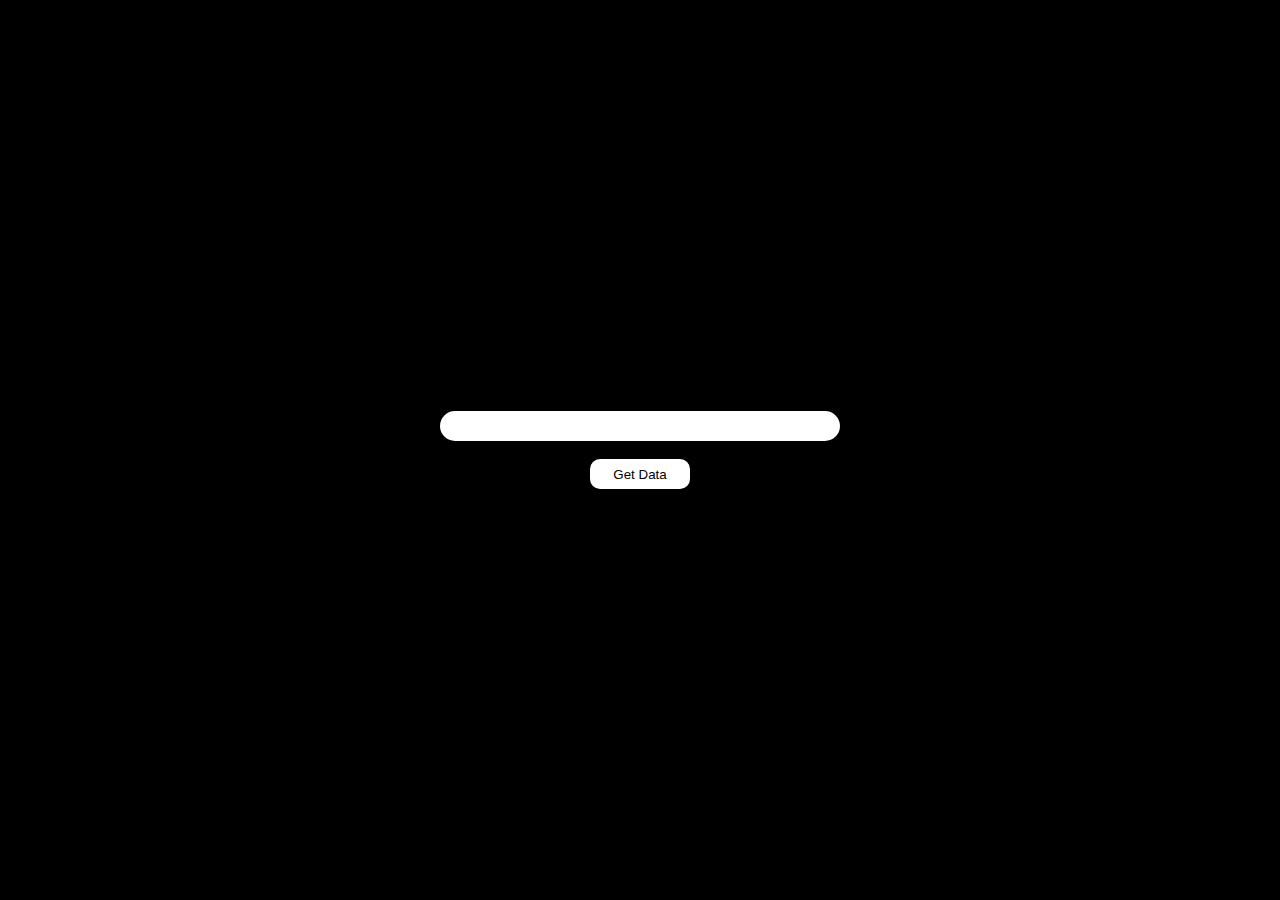
==== template.html @ c5f2a97c "Added some functionalities" ====
<!DOCTYPE html>
<html lang="en">
  <head>
    <meta charset="UTF-8" />
    <meta name="viewport" content="width=device-width, initial-scale=1.0" />
    <title>Weatherly</title>
    <link rel="stylesheet" href="style.css" />
  </head>
  <body>
    <div class="container">
      <input type="text" />Enter Location!
      <button type="submit">Get Data</button>
      <div class="box">
        <div class="info"></div>
        <div class="imagebox"></div>
      </div>
    </div>
    <script src="server.js"></script>
  </body>
</html>
---- style.css ----
*{
    margin: 0;
    padding: 0;
}
.container{
    background-color: black;
    display: flex;
    flex-direction: column;
    justify-content: center;
    align-items: center;
    height: 100vh;
    width: 100%;
}
img{
    object-fit: contain;
}
button{
    height: 30px;
    width: 100px;
    background-color: white;
    color: black;
    border: none;
    border-radius: 10px;
}
input{
    height: 30px;
    width: 400px;
    border: none;
    border-radius: 20px;
}
.box{
    display: flex;
    justify-content: center;
    align-items: center;
    height: 500px;
    width: 1020px;
    border: 2px solid white;
    margin-top: 20px;
    display: none;
}
.info{
    height: 500px;
    width: 500px;
    margin-right: 10px;
    border: 2px solid pink;
}
.imagebox{
    height: 500px;
    width: 500px;
    margin-left: 10px;
    border: 2px solid pink;
}
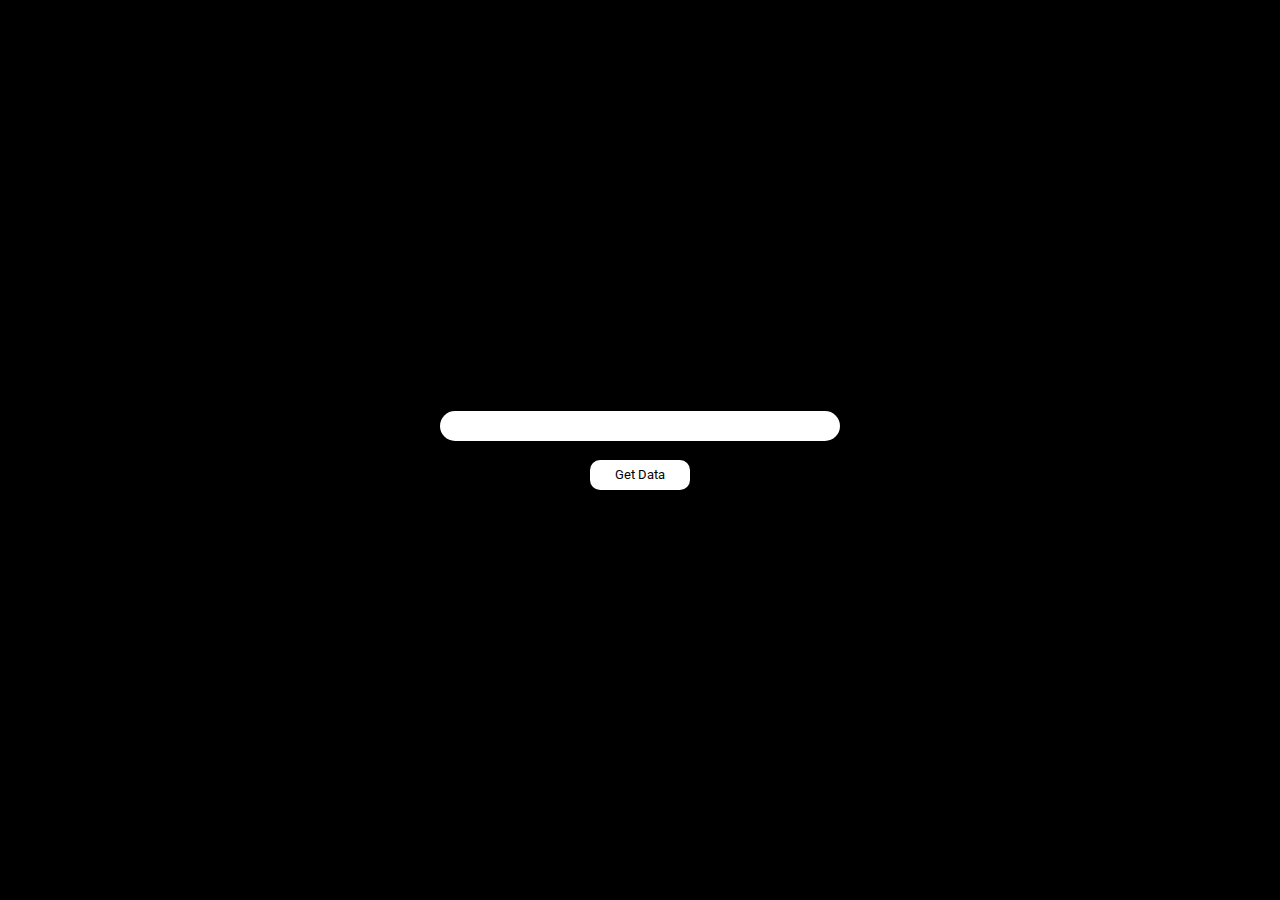
==== commit 45af1f2e: "Project completed" ====
--- a/template.html
+++ b/template.html
@@ -11,8 +11,13 @@
       <input type="text" />Enter Location!
       <button type="submit">Get Data</button>
       <div class="box">
-        <div class="info"></div>
-        <div class="imagebox"></div>
+        <div class="info">
+          <p class="description"></p>
+          <p class="humidity"></p>
+          <p class="windspeed"></p>
+          <p class="tempmin"></p>
+          <p class="tempmax"></p>
+        </div>
       </div>
     </div>
     <script src="server.js"></script>
--- a/style.css
+++ b/style.css
@@ -1,6 +1,8 @@
+@import url('https://fonts.googleapis.com/css2?family=Roboto:ital,wght@0,100..900;1,100..900&display=swap');
 *{
     margin: 0;
     padding: 0;
+    font-family: "Roboto", serif;
 }
 .container{
     background-color: black;
@@ -30,7 +32,6 @@
 }
 .box{
     display: flex;
-    justify-content: center;
     align-items: center;
     height: 500px;
     width: 1020px;
@@ -43,6 +44,12 @@
     width: 500px;
     margin-right: 10px;
     border: 2px solid pink;
+    color: white;
+    font-size: 18px;
+    display: flex;
+    flex-direction: column;
+    justify-content: center;
+    align-items: center;
 }
 .imagebox{
     height: 500px;
